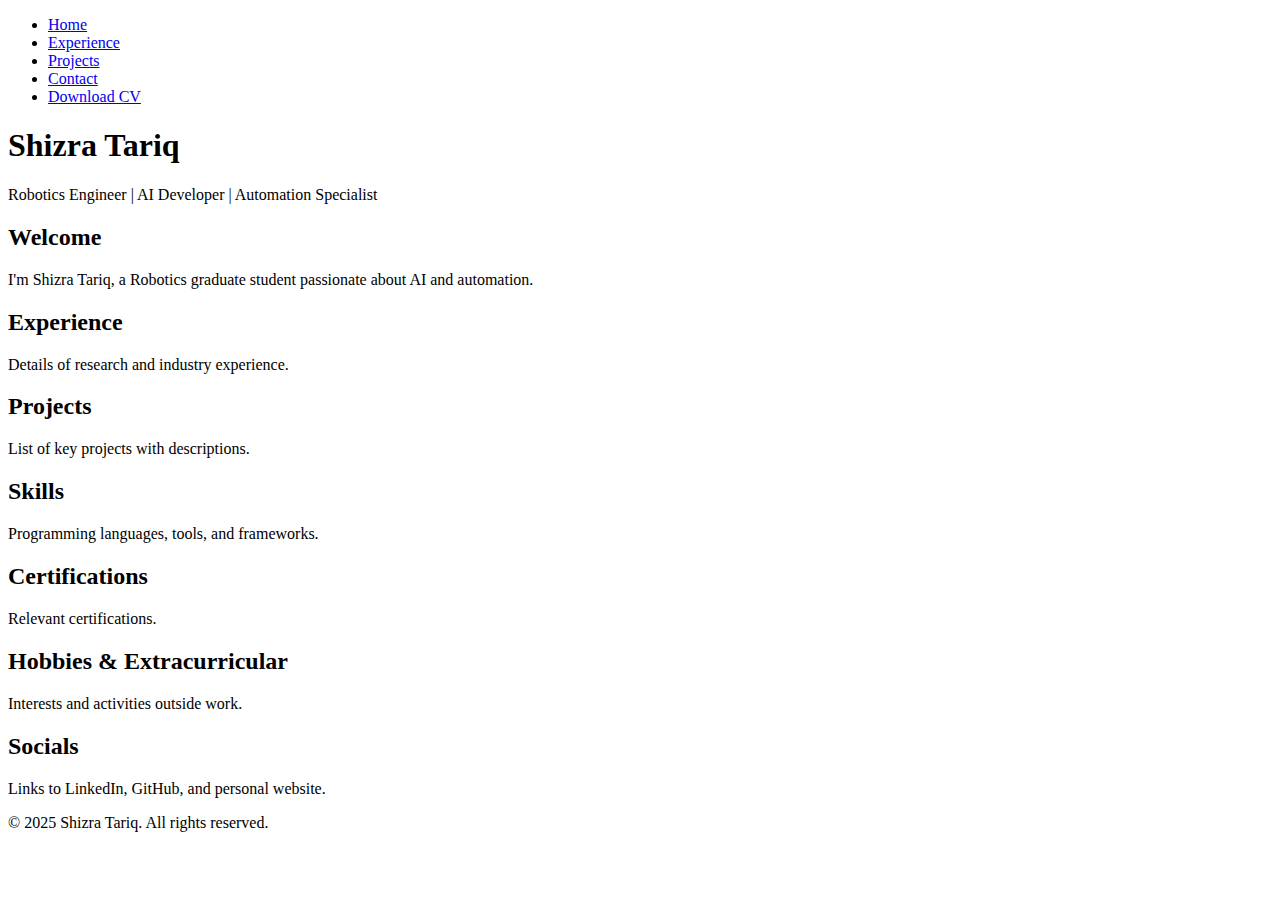
==== static/index.html @ a7f8c2cf "Rename index.html to static/index.html" ====
<!DOCTYPE html>
<html lang="en">
<head>
    <meta charset="UTF-8">
    <meta name="viewport" content="width=device-width, initial-scale=1.0">
    <title>Shizra Tariq | Personal Website</title>
    <!-- Link to the CSS file -->
    <link rel="stylesheet" href="styles.css">
    <link rel="stylesheet" href="https://cdnjs.cloudflare.com/ajax/libs/font-awesome/6.0.0/css/all.min.css">
</head>
<body>
    <!-- Updated Header Section -->
    <header>
        <div class="title-bar">
            <nav>
                <ul>
                    <li><a href="#home">Home</a></li>
                    <li><a href="#experience">Experience</a></li>
                    <li><a href="#projects">Projects</a></li>
                    <li><a href="#contact">Contact</a></li>
                    <li><a href="resume.pdf" download class="cv-btn">Download CV</a></li>
                </ul>
            </nav>
        </div>
        
        <!-- Hero Section -->
        <div class="hero">
            <h1>Shizra Tariq</h1>
            <p class="tagline">Robotics Engineer | AI Developer | Automation Specialist</p>
        </div>
    </header>

    <section id="home">
        <h2>Welcome</h2>
        <p>I'm Shizra Tariq, a Robotics graduate student passionate about AI and automation.</p>
    </section>

    <section id="experience">
        <h2>Experience</h2>
        <p>Details of research and industry experience.</p>
    </section>

    <section id="projects">
        <h2>Projects</h2>
        <p>List of key projects with descriptions.</p>
    </section>

    <section id="skills">
        <h2>Skills</h2>
        <p>Programming languages, tools, and frameworks.</p>
    </section>

    <section id="certifications">
        <h2>Certifications</h2>
        <p>Relevant certifications.</p>
    </section>

    <section id="hobbies">
        <h2>Hobbies & Extracurricular</h2>
        <p>Interests and activities outside work.</p>
    </section>

    <section id="socials">
        <h2>Socials</h2>
        <p>Links to LinkedIn, GitHub, and personal website.</p>
    </section>

    <footer>
        <p>&copy; 2025 Shizra Tariq. All rights reserved.</p>
    </footer>
</body>
</html>
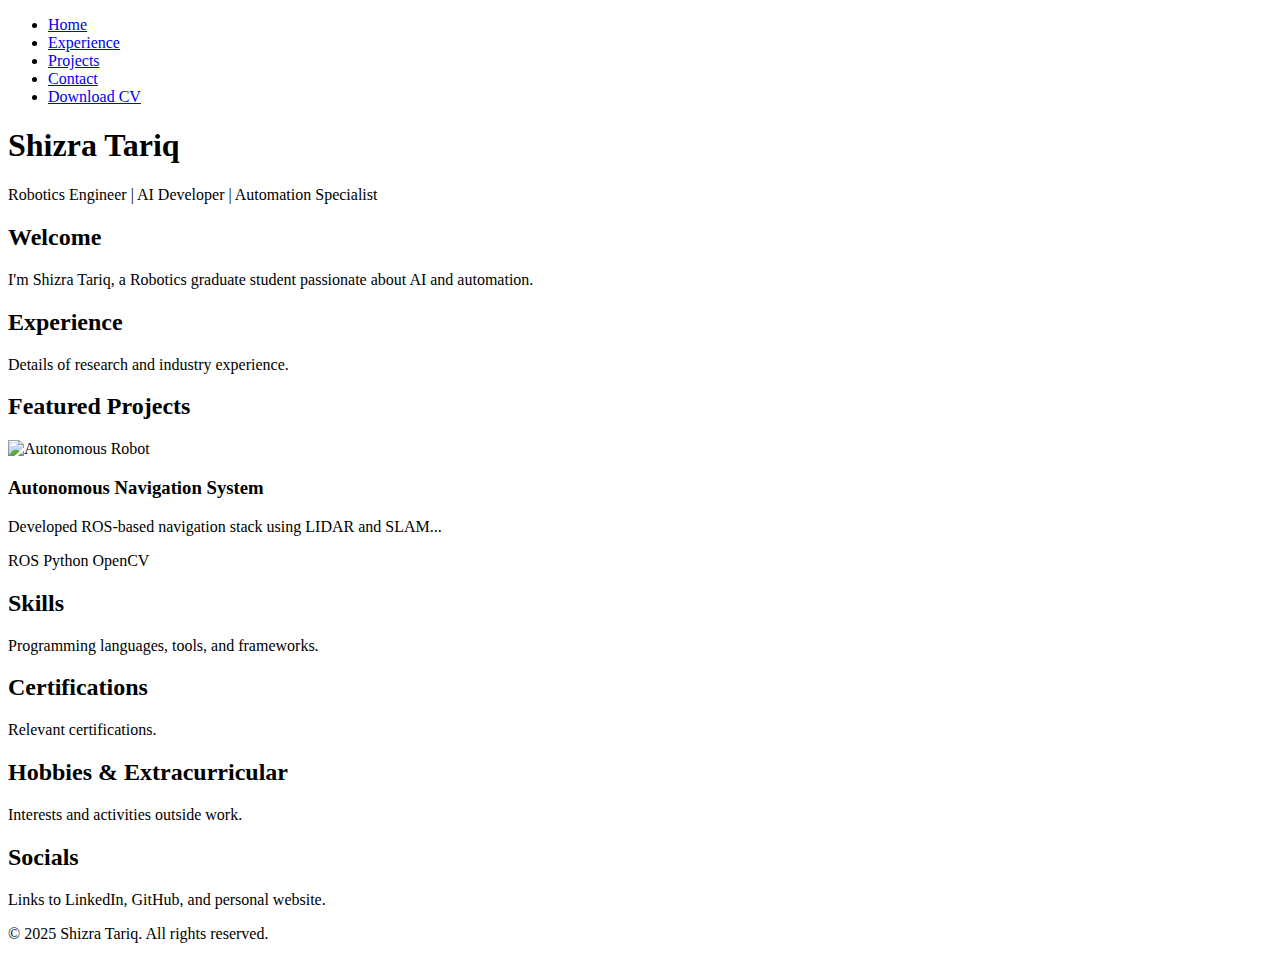
==== commit 45f2efbc: "Update index.html" ====
--- a/static/index.html
+++ b/static/index.html
@@ -41,8 +41,21 @@
     </section>
 
     <section id="projects">
-        <h2>Projects</h2>
-        <p>List of key projects with descriptions.</p>
+        <h2>Featured Projects</h2>
+        <div class="project-card glass-panel">
+            <div class="project-image">
+                <img src="project1.jpg" alt="Autonomous Robot">
+            </div>
+            <div class="project-details">
+                <h3>Autonomous Navigation System</h3>
+                <p>Developed ROS-based navigation stack using LIDAR and SLAM...</p>
+                <div class="tech-stack">
+                    <span class="tech-tag">ROS</span>
+                    <span class="tech-tag">Python</span>
+                    <span class="tech-tag">OpenCV</span>
+                </div>
+            </div>
+        </div>
     </section>
 
     <section id="skills">
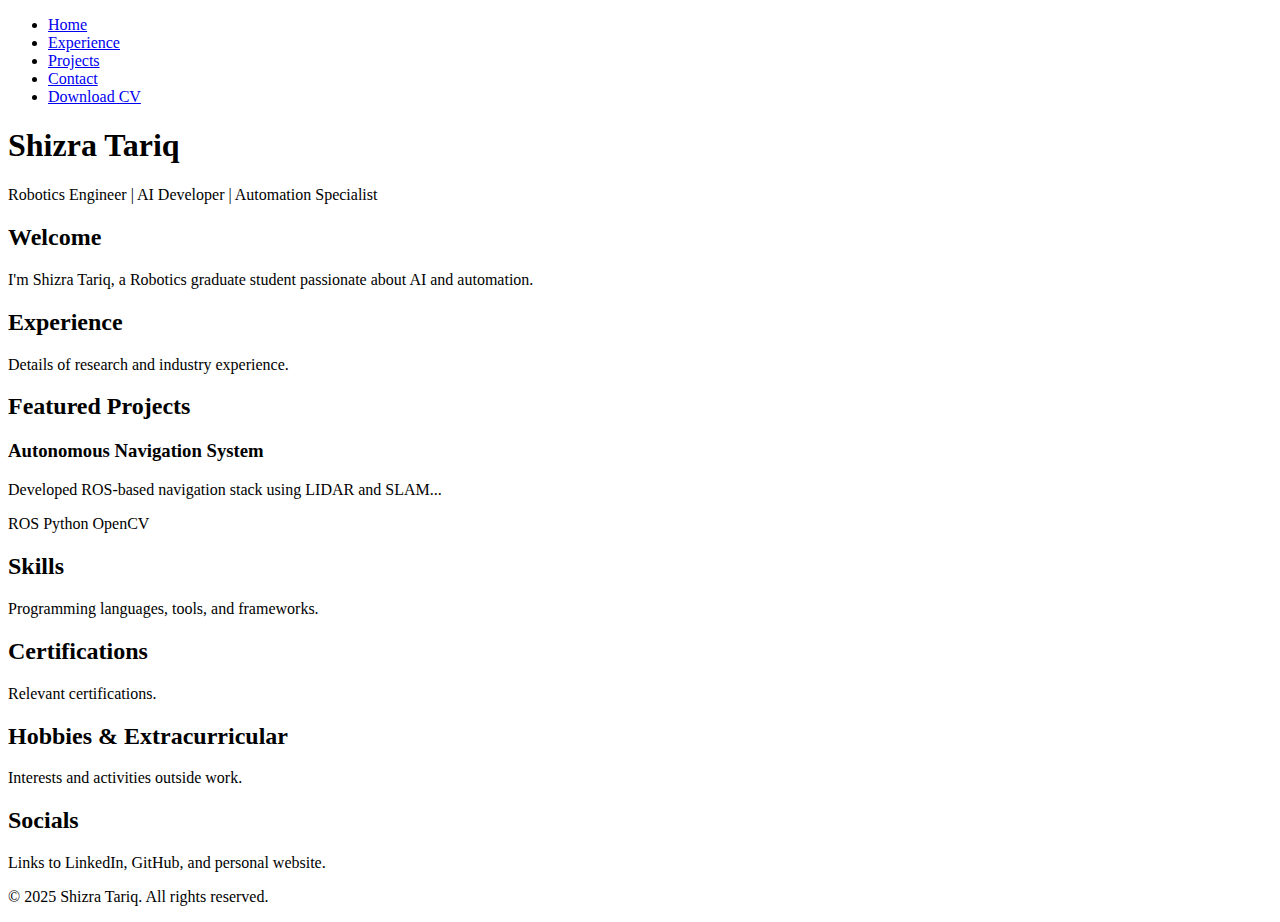
==== commit ff9b2296: "Update index.html" ====
--- a/static/index.html
+++ b/static/index.html
@@ -43,9 +43,6 @@
     <section id="projects">
         <h2>Featured Projects</h2>
         <div class="project-card glass-panel">
-            <div class="project-image">
-                <img src="project1.jpg" alt="Autonomous Robot">
-            </div>
             <div class="project-details">
                 <h3>Autonomous Navigation System</h3>
                 <p>Developed ROS-based navigation stack using LIDAR and SLAM...</p>
